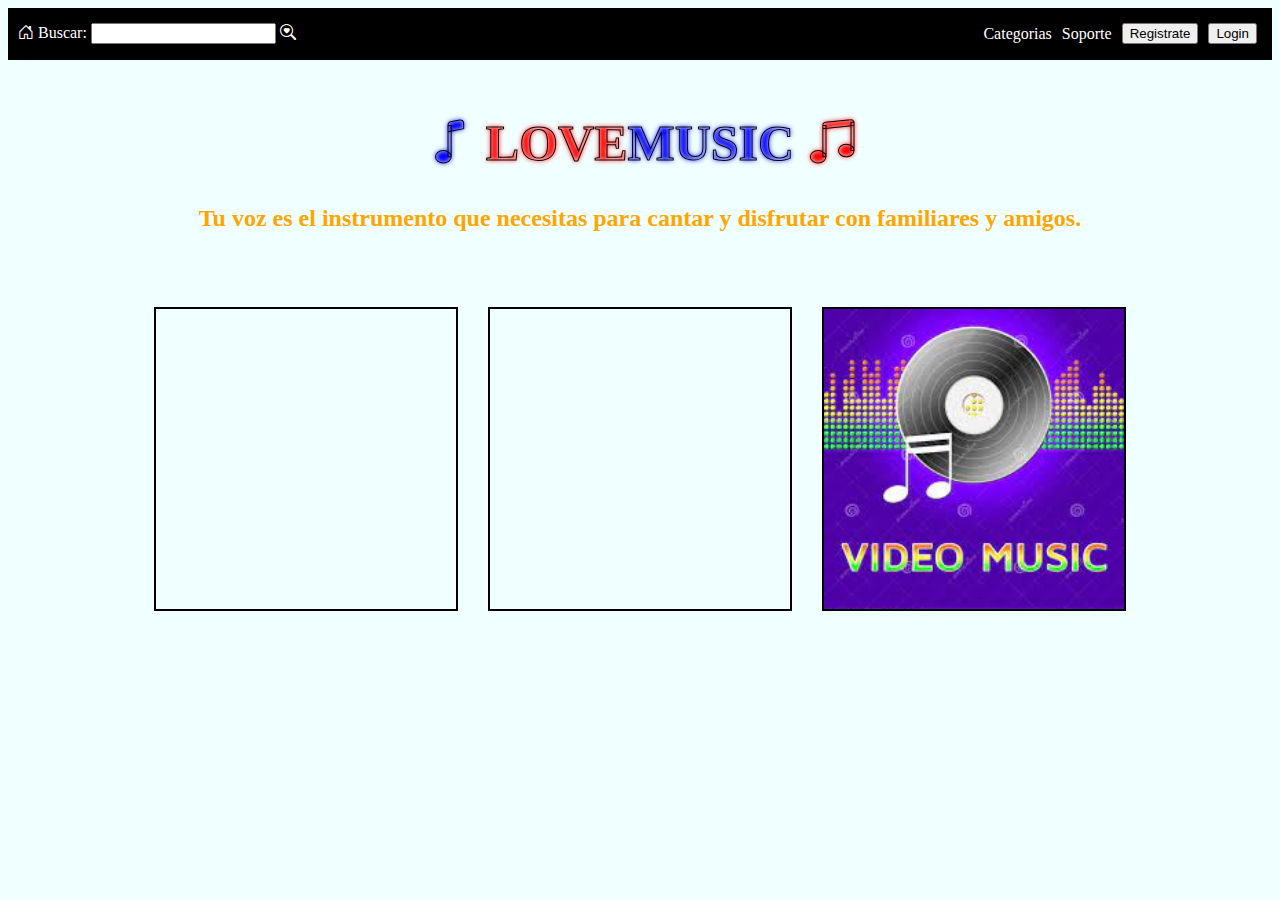
==== index.html @ 86d022bc "Iniciando proyecto LoveMusic" ====
<!DOCTYPE html>
<html lang="en">

<head>
    <meta charset="UTF-8">
    <meta http-equiv="X-UA-Compatible" content="IE=edge">
    <meta name="viewport" content="width=device-width, initial-scale=1.0">
    <link rel="stylesheet" href="https://cdn.jsdelivr.net/npm/bootstrap-icons@1.10.4/font/bootstrap-icons.css">
    <link rel="stylesheet" href="./tareas.css">
    <link href="https://cdn.jsdelivr.net/npm/bootstrap@5.0.2/dist/css/bootstrap.min.css" rel="stylesheet"
        integrity="sha384-EVSTQN3/azprG1Anm3QDgpJLIm9Nao0Yz1ztcQTwFspd3yD65VohhpuuCOmLASjC" crossorigin="anonymous">
    <link rel="stylesheet" href="./estilo.css">
    <title>MiKaraoke</title>
</head>

<body>
    <nav class="encabezado">
        <div class="home">
            <i class="bi bi-house-door"></i>
            <label for="search-input">Buscar:</label>
            <input type="search" id="search-input" name="q">
            <i class="bi bi-search-heart"></i>
        </div>
        <div class="categorias">
            <a class="generos">Categorias</a>
            <a class="soporte">Soporte</a>
            <button class="registrate btn btn-success">Registrate</button>
            <button class="login btn btn-primary">Login</button>
        </div>
    </nav>

    <section class="informacion">
        <h1 class="titulo" id="name"><i class="bi bi-music-note"></i> Love<strong>Music</strong> <i class="bi bi-music-note-beamed"></i> </h1>
        <h2 class="subtitulo">Tu voz es el instrumento que necesitas para cantar y disfrutar con familiares y amigos.
        </h2>
    </section>
    <section class="tareas">

        <div class="karaoke tarea">

        </div>

        <div class="reproductor tarea">

        </div>

        <div class="ver-video tarea">

        </div>
    </section>
</body>

</html>
---- tareas.css ----
.tareas {
    display: flex;
    justify-content: center;
    padding: 20px;
}

.tarea {
    border: 2px black solid;
    width: 300px;
    height: 300px;
    margin: 15px;
    
}
.karaoke {
    background: url("https://cdn.computerhoy.com/sites/navi.axelspringer.es/public/media/image/2017/12/278821-karaoke.jpg?tf=3840x");
    background-size: cover;
}
.reproductor {
    background: url("https://ordenadores-y-portatiles.com/wp-content/uploads/2020/09/Reproductor-de-musica.jpg");
    background-size: cover;
}
.ver-video {
    background: url("[data-uri]");
    background-size: cover;
}
---- estilo.css ----
body{
  background-color: azure;
}
.encabezado {
  align-items: center;
  background-color: #000;
  border-bottom: solid 1px black;
  justify-content: space-between;
  display: flex;
  padding: 10px;
}

.home i, label {
  color: #fff;
}


.categorias {
  align-items: center;
  justify-content: center;
  display: flex;
}
.categorias a {
  color: #fff;
  margin: 5px;
  text-decoration: none;
}

.categorias button {
  margin: 5px;
}

.informacion {
  padding: 20px;
}

.bi-music-note {
  text-shadow: 0 0 5px blue;
} 

.titulo {
    text-align:center;
    font-size: 50px;
    position: relative;
    text-transform: uppercase;
    -webkit-text-stroke: 1px #000;
    -webkit-text-fill-color: transparent;
    text-shadow: 0 0 5px red, 0 0 10px #fff;
}
.titulo strong { 
  text-shadow: 0 0 5px blue;
}

  .titulo::before,
  .titulo::after {
    content: attr(data-content);
    position: absolute;
    top: 0;
    color: #fff;
  }
  
  .titulo::before {
    left: 0;
    animation: left-to-center 3s ease-in-out forwards;
  }
  
  .titulo::after {
    right: 0;
    animation: right-to-center 3s ease-in-out forwards;
  }
  
  @keyframes left-to-center {
    0% {
      transform: translateX(-100%);
    }
    50% {
      transform: translateX(10%);
      text-shadow: 0 0 5px #fff, 0 0 10px #fff;
    }
    100% {
      transform: translateX(4);
      text-shadow: none;
    }
  }
  
  @keyframes right-to-center {
    0% {
      transform: translateX(100%);
    }
    50% {
      transform: translateX(-10%);
      text-shadow: 0 0 5px #fff, 0 0 10px #fff;
    }
    100% {
      transform: translateX(4);
      text-shadow: none;
    }
  }

  .subtitulo {
    color: 	rgba(255, 165, 0, 1);
    text-align: center;
  }
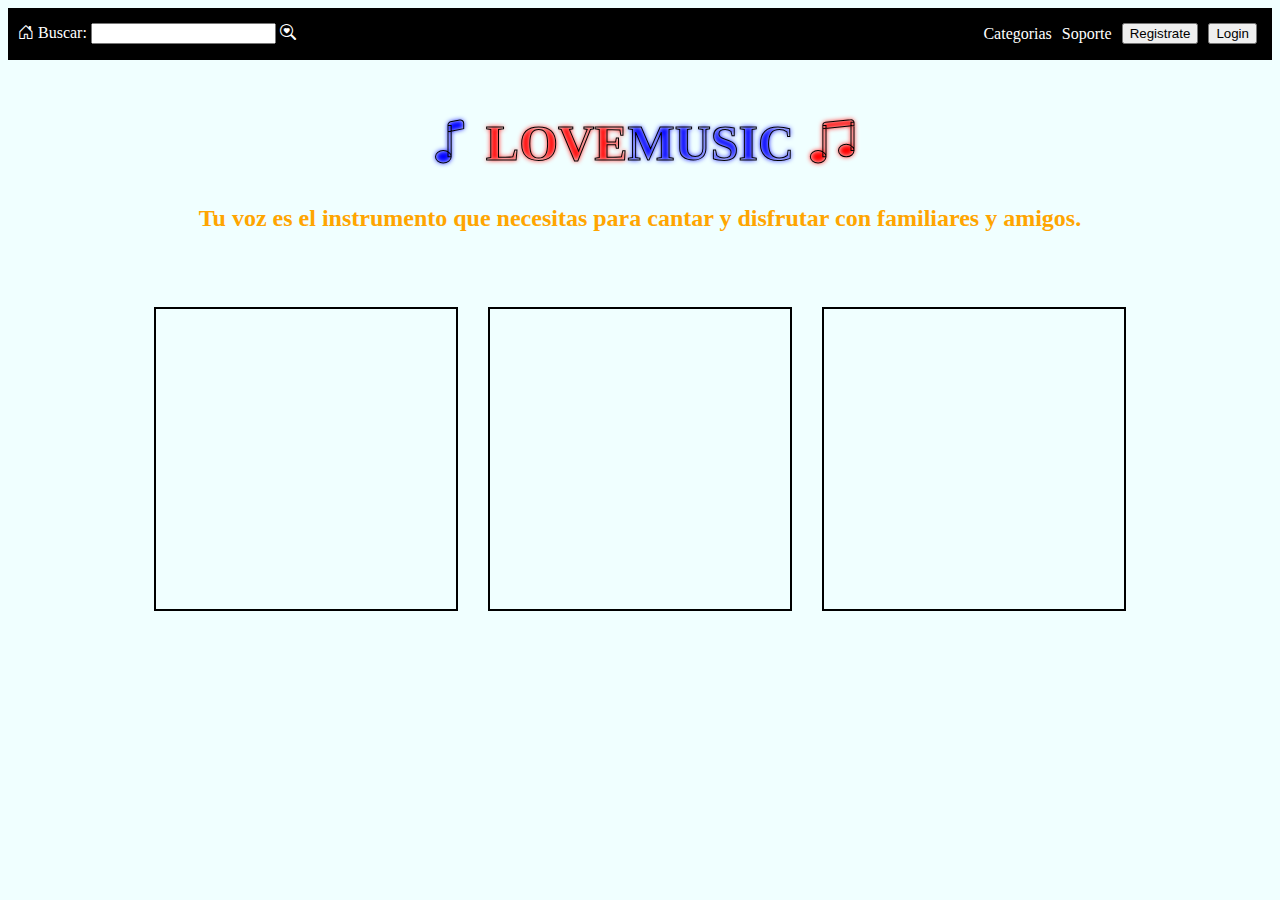
==== commit d46e1427: "Dandole estiloa las tarjetas de presentacion" ====
--- a/index.html
+++ b/index.html
@@ -37,15 +37,23 @@
     <section class="tareas">
 
         <div class="karaoke tarea">
+            <div class="capa">
+               <a href="./karaoke.html"><h1>Karaoke</h1></a> 
+            </div>
 
         </div>
 
         <div class="reproductor tarea">
+            <div class="capa">
+                <h1>Escucha tu Música</h1>
+            </div>
 
         </div>
 
         <div class="ver-video tarea">
-
+            <div class="capa">
+              <h1>Mira tus videos</h1>  
+            </div>
         </div>
     </section>
 </body>
--- a/tareas.css
+++ b/tareas.css
@@ -2,14 +2,51 @@
     display: flex;
     justify-content: center;
     padding: 20px;
+    
 }
 
 .tarea {
     border: 2px black solid;
     width: 300px;
     height: 300px;
-    margin: 15px;
-    
+    margin: 15px; 
+    transition: all 500ms ease-out;
+}
+
+.tarea:hover{ 
+    width: 290px;
+    height: 290px;
+}
+
+.tarea:hover >.capa{
+    visibility: visible;
+    opacity: 1;
+}
+
+.tarea:hover >.capa h1{
+margin-top: 150px;
+margin-bottom: 5px;
+}
+
+.capa {
+    background-color: rgba(30, 27, 244, 0.7);
+    display: flex;
+    justify-content: center;
+    width: 100%;
+    height: 100%;
+    transition: all 500ms ease-out;
+    visibility: hidden;
+    opacity: 0;
+}
+
+.capa a{ 
+    text-decoration: none;
+}
+
+.capa h1 {
+    color: aliceblue;
+    text-align: center;
+    transition: all 500ms ease-out;
 }
 .karaoke {
     background: url("https://cdn.computerhoy.com/sites/navi.axelspringer.es/public/media/image/2017/12/278821-karaoke.jpg?tf=3840x");
@@ -20,6 +57,6 @@
     background-size: cover;
 }
 .ver-video {
-    background: url("[data-uri]");
+    background: url("https://thumbs.dreamstime.com/z/la-m%C3%BAsica-video-representa-el-ejemplo-audio-visual-d-130563998.jpg");
     background-size: cover;
 }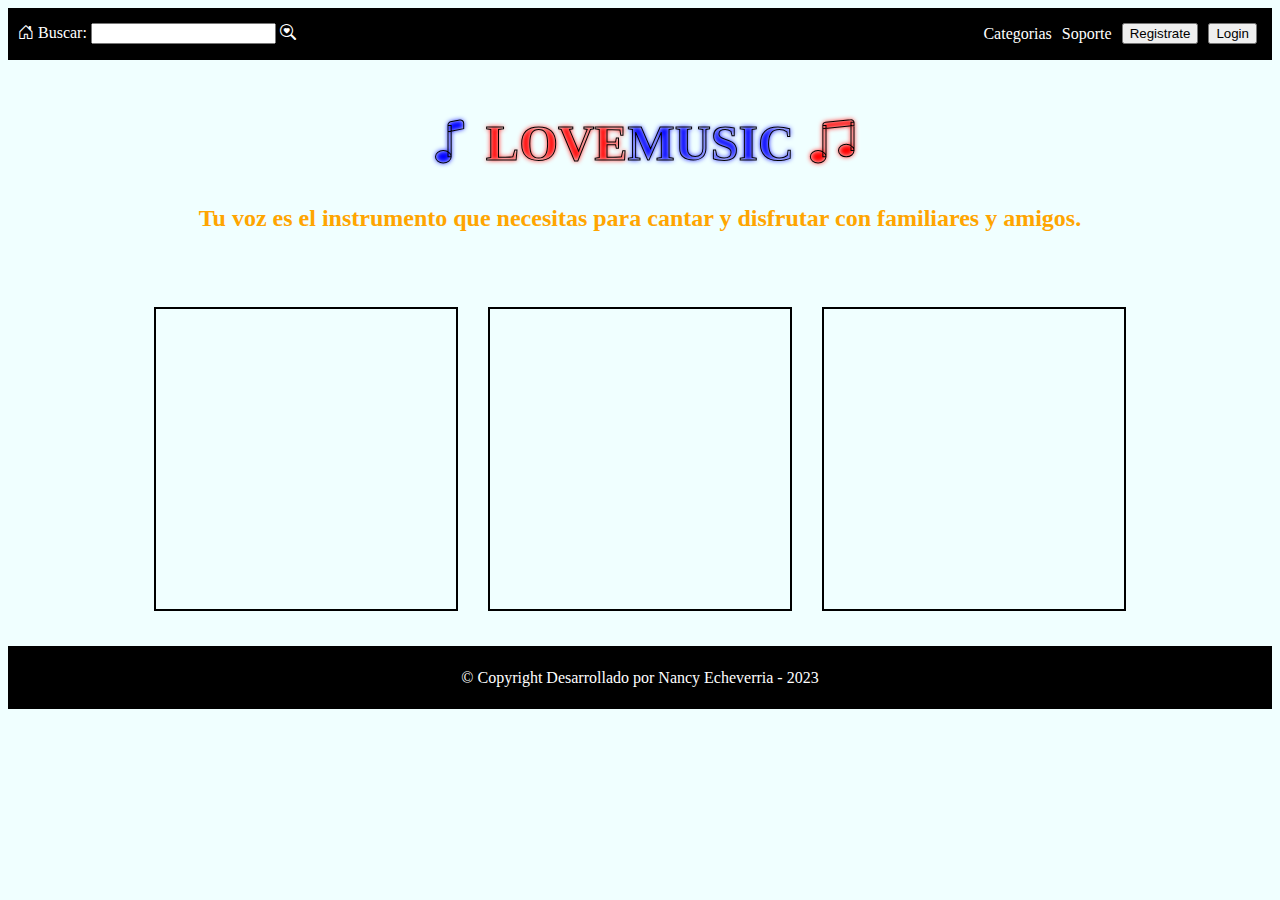
==== commit ccec2c0b: "Trabajando con el reproductor de música" ====
--- a/index.html
+++ b/index.html
@@ -45,16 +45,19 @@
 
         <div class="reproductor tarea">
             <div class="capa">
-                <h1>Escucha tu Música</h1>
+               <a href="./reproductor-musica.html"><h1>Escucha tu Música</h1></a> 
             </div>
 
         </div>
 
         <div class="ver-video tarea">
             <div class="capa">
-              <h1>Mira tus videos</h1>  
+              <a href="./ver-video.html"><h1>Mira tus videos</h1></a>  
             </div>
         </div>
+    </section>
+    <section class="footer">
+        <p class="copyright">&copy Copyright Desarrollado por Nancy Echeverria - 2023</p>
     </section>
 </body>
 
--- a/estilo.css
+++ b/estilo.css
@@ -101,4 +101,13 @@
     color: 	rgba(255, 165, 0, 1);
     text-align: center;
   }
+
+  .footer {
+    background-color: #000;
+    color: #fff;
+    display: flex;
+    align-items: center;
+    justify-content: center;
+    height: 63.5px;
+  }
   